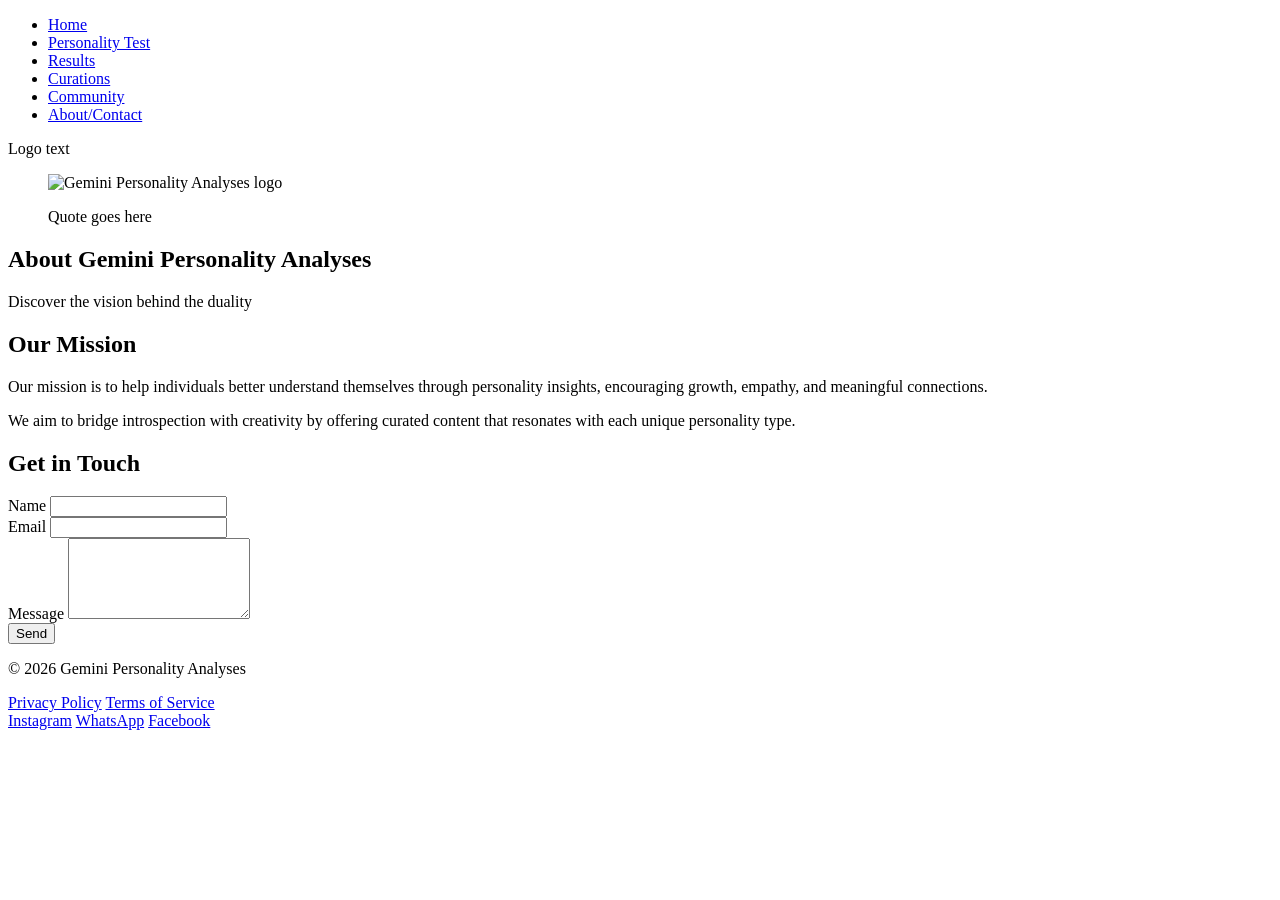
==== about.html @ b8f820a1 "Add files via upload" ====
<!DOCTYPE html>
<html lang="en">
<head>
  <meta charset="UTF-8">
  <meta name="viewport" content="width=device-width, initial-scale=1.0">
  <title>About & Contact | Gemini Personality Analyses</title>
  <link rel="stylesheet" href="styles.css">
</head>

<body>

  <!-- Header -->
  <header>
    <nav>
  <ul>
    <li><a href="index.html">Home</a></li>
    <li><a href="personality-test.html">Personality Test</a></li>
    <li><a href="results.html">Results</a></li>
    <li><a href="curations.html">Curations</a></li>
    <li><a href="community.html">Community</a></li>
    <li><a href="about.html">About/Contact</a></li>
  </ul>
</nav>
    </nav>
  </header>

  <div class="layout">

    <!-- Sidebar -->
    <aside>
      <section class="logo-text">
        <p>Logo text</p>
      </section>

      <figure>
        <img src="logo-image.jpg" alt="Gemini Personality Analyses logo">
      </figure>

      <blockquote>
        <p>Quote goes here</p>
      </blockquote>
    </aside>

    <!-- Main -->
    <main>

      <!-- Page Intro -->
      <section class="page-header">
        <h1>About Gemini Personality Analyses</h1>
        <p>Discover the vision behind the duality</p>
      </section>

      <div class="content-split">

        <!-- Mission -->
        <section class="mission">
          <h2>Our Mission</h2>
          <p>
            Our mission is to help individuals better understand themselves through
            personality insights, encouraging growth, empathy, and meaningful connections.
          </p>

          <p>
            We aim to bridge introspection with creativity by offering curated
            content that resonates with each unique personality type.
          </p>
        </section>

        <!-- Contact Form -->
        <section class="contact">
          <h2>Get in Touch</h2>

          <form action="#" method="post">

            <div class="form-group">
              <label for="name">Name</label>
              <input type="text" id="name" name="name" required>
            </div>

            <div class="form-group">
              <label for="email">Email</label>
              <input type="email" id="email" name="email" required>
            </div>

            <div class="form-group">
              <label for="message">Message</label>
              <textarea id="message" name="message" rows="5" required></textarea>
            </div>

            <button type="submit">Send</button>

          </form>
        </section>

      </div>

    </main>

  </div>

  <!-- Footer -->
  <footer>
    <p>© 2026 Gemini Personality Analyses</p>

    <nav aria-label="Footer links">
      <a href="#">Privacy Policy</a>
      <a href="#">Terms of Service</a>
    </nav>

    <div class="social">
      <a href="#" aria-label="Instagram">Instagram</a>
      <a href="#" aria-label="WhatsApp">WhatsApp</a>
      <a href="#" aria-label="Facebook">Facebook</a>
    </div>
  </footer>

</body>
</html>
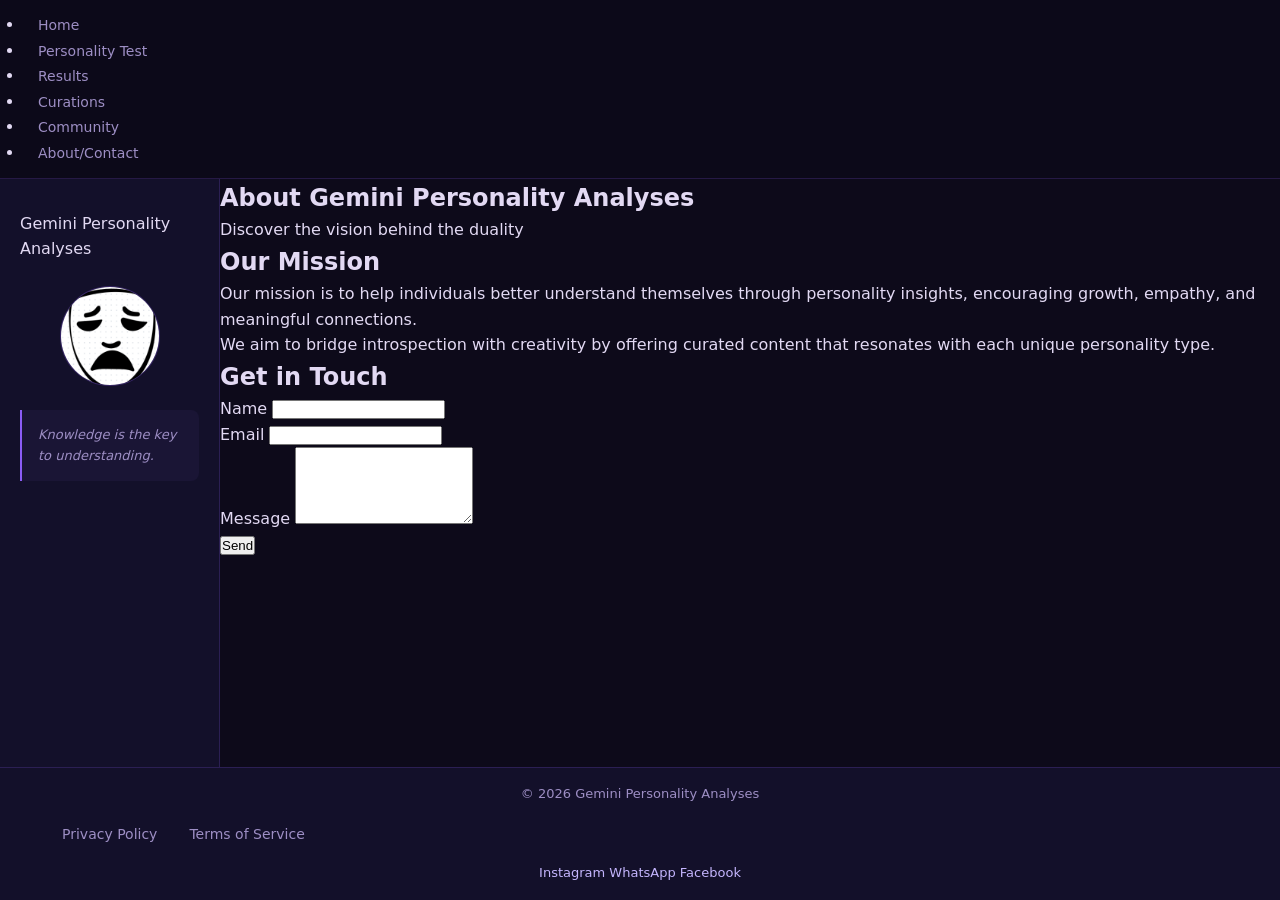
==== commit 5002912a: "Add files via upload" ====
--- a/about.html
+++ b/about.html
@@ -29,15 +29,15 @@
     <!-- Sidebar -->
     <aside>
       <section class="logo-text">
-        <p>Logo text</p>
+        <p>Gemini Personality Analyses</p>
       </section>
 
       <figure>
-        <img src="logo-image.jpg" alt="Gemini Personality Analyses logo">
+        <img src="logo-image.png" alt="Gemini Personality Analyses logo">
       </figure>
 
       <blockquote>
-        <p>Quote goes here</p>
+        <p>Knowledge is the key to understanding.</p>
       </blockquote>
     </aside>
 
--- a/styles.css
+++ b/styles.css
@@ -0,0 +1,317 @@
+/* ── Gemini Personality Analyses — styles.css ── */
+
+/* ── Reset & base ── */
+*, *::before, *::after {
+  box-sizing: border-box;
+  margin: 0;
+  padding: 0;
+}
+
+:root {
+  --bg:           #0d0a1a;
+  --surface:      #13102a;
+  --card:         #1a1535;
+  --border:       rgba(139, 92, 246, 0.2);
+  --purple:       #8b5cf6;
+  --purple-light: #a78bfa;
+  --purple-dim:   rgba(139, 92, 246, 0.12);
+  --text:         #e2d9f3;
+  --muted:        #9d8ec4;
+  --accent:       #c4b5fd;
+  --font:         'Segoe UI', system-ui, sans-serif;
+}
+
+body {
+  background-color: var(--bg);
+  color: var(--text);
+  font-family: var(--font);
+  font-size: 16px;
+  line-height: 1.6;
+  min-height: 100vh;
+  display: flex;
+  flex-direction: column;
+}
+
+a {
+  color: var(--accent);
+  text-decoration: none;
+}
+
+a:hover {
+  color: var(--purple-light);
+}
+
+img {
+  display: block;
+  max-width: 100%;
+}
+
+/* ── Header & nav ── */
+header {
+  background: rgba(13, 10, 26, 0.95);
+  border-bottom: 1px solid var(--border);
+  position: sticky;
+  top: 0;
+  z-index: 100;
+  backdrop-filter: blur(8px);
+}
+
+nav {
+  display: flex;
+  align-items: center;
+  gap: 4px;
+  padding: 12px 24px;
+  flex-wrap: wrap;
+}
+
+nav a {
+  color: var(--muted);
+  font-size: 14px;
+  padding: 6px 14px;
+  border-radius: 20px;
+  transition: background 0.2s, color 0.2s;
+}
+
+nav a:hover,
+nav a.active {
+  background: var(--purple-dim);
+  color: var(--accent);
+}
+
+/* ── Layout: sidebar + main ── */
+.layout {
+  display: grid;
+  grid-template-columns: 220px 1fr;
+  flex: 1;
+}
+
+/* ── Sidebar ── */
+aside {
+  background: var(--surface);
+  border-right: 1px solid var(--border);
+  padding: 32px 20px;
+  display: flex;
+  flex-direction: column;
+  align-items: center;
+  gap: 24px;
+}
+
+aside figure {
+  width: 100px;
+  height: 100px;
+  border-radius: 50%;
+  overflow: hidden;
+  border: 1px solid var(--border);
+  background: var(--purple-dim);
+  display: flex;
+  align-items: center;
+  justify-content: center;
+}
+
+aside figure img {
+  width: 100%;
+  height: 100%;
+  object-fit: cover;
+}
+
+aside blockquote {
+  background: var(--card);
+  border-left: 2px solid var(--purple);
+  border-radius: 0 8px 8px 0;
+  padding: 14px 16px;
+  font-size: 13px;
+  color: var(--muted);
+  font-style: italic;
+  line-height: 1.65;
+}
+
+aside blockquote p {
+  margin: 0;
+}
+
+/* ── Main ── */
+main {
+  display: flex;
+  flex-direction: column;
+}
+
+/* ── Hero ── */
+.hero {
+  position: relative;
+  overflow: hidden;
+  border-bottom: 1px solid var(--border);
+}
+
+.hero-image {
+  position: relative;
+  min-height: 320px;
+  display: flex;
+  align-items: stretch;
+}
+
+.hero-image > img {
+  position: absolute;
+  inset: 0;
+  width: 100%;
+  height: 100%;
+  object-fit: cover;
+  opacity: 0.25;
+}
+
+.hero-content {
+  position: relative;
+  z-index: 2;
+  padding: 56px 48px;
+  display: flex;
+  flex-direction: column;
+  align-items: flex-start;
+  justify-content: center;
+  gap: 16px;
+  max-width: 560px;
+}
+
+.hero-content h1 {
+  font-size: 32px;
+  font-weight: 600;
+  color: var(--accent);
+  line-height: 1.25;
+}
+
+.hero-content p {
+  font-size: 15px;
+  color: var(--muted);
+  line-height: 1.7;
+}
+
+/* ── Button ── */
+.button {
+  display: inline-block;
+  background: var(--purple);
+  color: #fff;
+  font-size: 14px;
+  font-weight: 500;
+  padding: 10px 28px;
+  border-radius: 24px;
+  border: none;
+  cursor: pointer;
+  transition: background 0.2s, transform 0.15s;
+}
+
+.button:hover {
+  background: var(--purple-light);
+  color: #fff;
+  transform: translateY(-1px);
+}
+
+.button:active {
+  transform: translateY(0);
+}
+
+/* ── Steps ── */
+.steps {
+  padding: 40px 48px;
+}
+
+.steps h2 {
+  font-size: 11px;
+  font-weight: 500;
+  color: var(--accent);
+  letter-spacing: 0.1em;
+  text-transform: uppercase;
+  margin-bottom: 20px;
+}
+
+.steps ol {
+  list-style: none;
+  display: flex;
+  gap: 16px;
+  flex-wrap: wrap;
+}
+
+.steps ol li {
+  background: var(--card);
+  border: 1px solid var(--border);
+  border-radius: 10px;
+  padding: 20px 20px 20px 52px;
+  flex: 1;
+  min-width: 160px;
+  font-size: 14px;
+  color: var(--muted);
+  position: relative;
+  counter-increment: step-counter;
+  line-height: 1.4;
+}
+
+.steps ol {
+  counter-reset: step-counter;
+}
+
+.steps ol li::before {
+  content: counter(step-counter);
+  position: absolute;
+  left: 16px;
+  top: 50%;
+  transform: translateY(-50%);
+  width: 26px;
+  height: 26px;
+  border-radius: 50%;
+  background: var(--purple-dim);
+  border: 1px solid var(--border);
+  display: flex;
+  align-items: center;
+  justify-content: center;
+  font-size: 12px;
+  font-weight: 500;
+  color: var(--accent);
+}
+
+/* ── Footer ── */
+footer {
+  background: var(--surface);
+  border-top: 1px solid var(--border);
+  padding: 16px 24px;
+  text-align: center;
+  font-size: 13px;
+  color: var(--muted);
+}
+
+/* ── Responsive ── */
+@media (max-width: 768px) {
+  .layout {
+    grid-template-columns: 1fr;
+  }
+
+  aside {
+    border-right: none;
+    border-bottom: 1px solid var(--border);
+    flex-direction: row;
+    justify-content: flex-start;
+    padding: 16px 20px;
+  }
+
+  aside figure {
+    width: 52px;
+    height: 52px;
+    flex-shrink: 0;
+  }
+
+  aside blockquote {
+    font-size: 12px;
+  }
+
+  .hero-content {
+    padding: 36px 24px;
+  }
+
+  .hero-content h1 {
+    font-size: 24px;
+  }
+
+  .steps {
+    padding: 28px 24px;
+  }
+
+  .steps ol {
+    flex-direction: column;
+  }
+}
